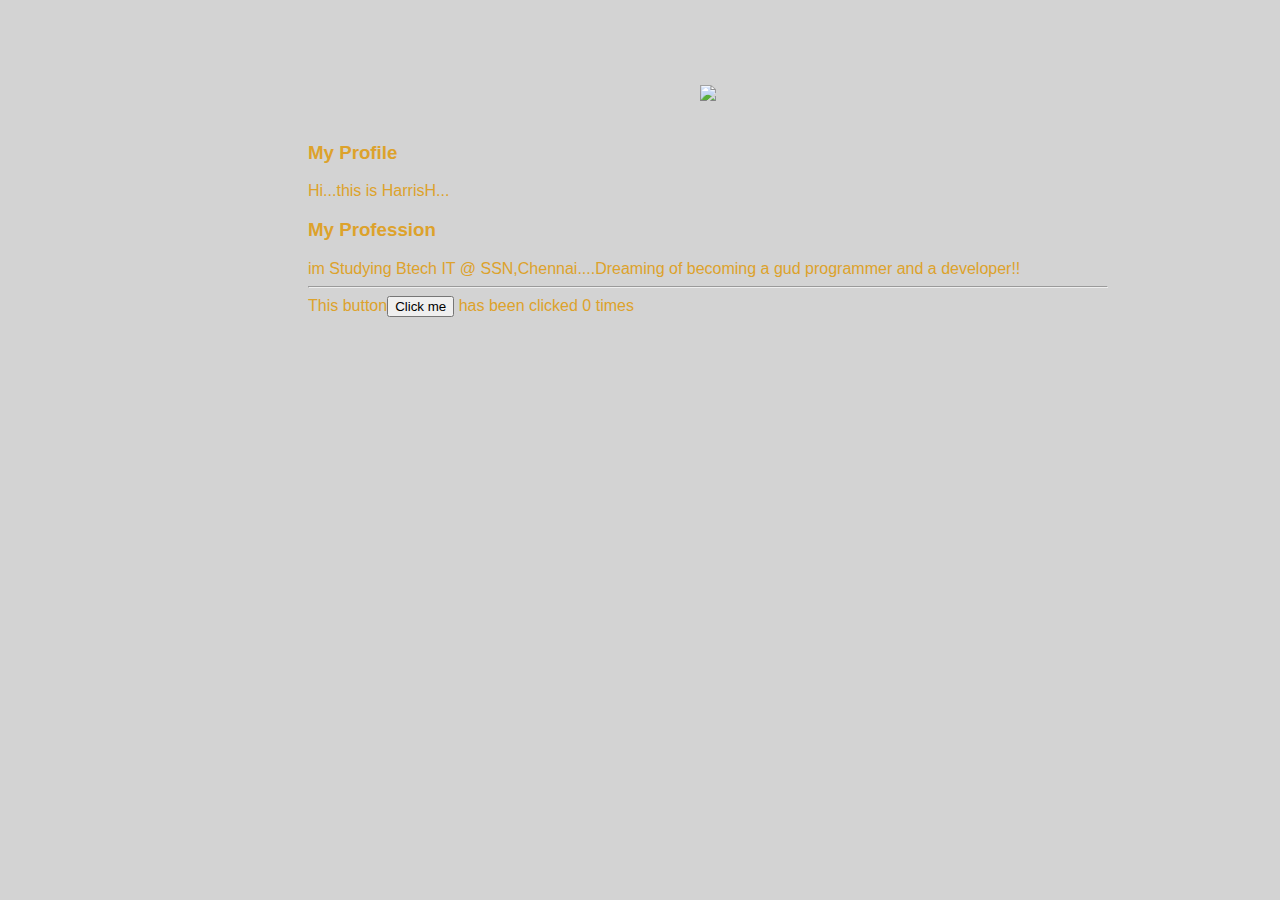
==== ui/index.html @ bc476361 "[imad-console] Updates ui/index.html" ====
<!doctype html>
<html>
    <head>
        <link href="/ui/style.css" rel="stylesheet" />
    </head>
    <body>
        <div class="container">
        <div class="center">
            <img id="imag" src="https://blog-blogmediainc.netdna-ssl.com/upload/SportsBlogcom/2159727/0555196001463406576_filepicker.jpg" class="img-medium"/>
        </div>
        
        <br>
        
    <h3>My Profile</h3>
        <div>Hi...this is HarrisH...</div>
        
        
       <!-- <div id="main-text" class="center text-big bold"> -->
       <h3>My Profession</h3>
       <div>
           im Studying Btech IT @ SSN,Chennai....Dreaming of becoming a gud programmer and a developer!!
       </div><hr>
       <div class="footer">
      This button<button id="counter">Click me</button> has been clicked <span id="count"> 0</span> times
          </div>
          </div>
        <script type="text/javascript" src="/ui/main.js">
        </script>
    </body>
</html>
---- ui/style.css ----
body {
    font-family: sans-serif;
    background-color: lightgrey;
    margin-top: 75px;
}

.center {
    text-align: center;
}

.text-big {
    font-size: 300%;
}

.bold {
    font-weight: bold;
}

.img-medium {
    height: 200px;
}
.container {
    max-width: 800px;
    color: #dda22b;
    font-family: sans-serif;
    padding-top: 10px;
    padding-left: 300px;

}
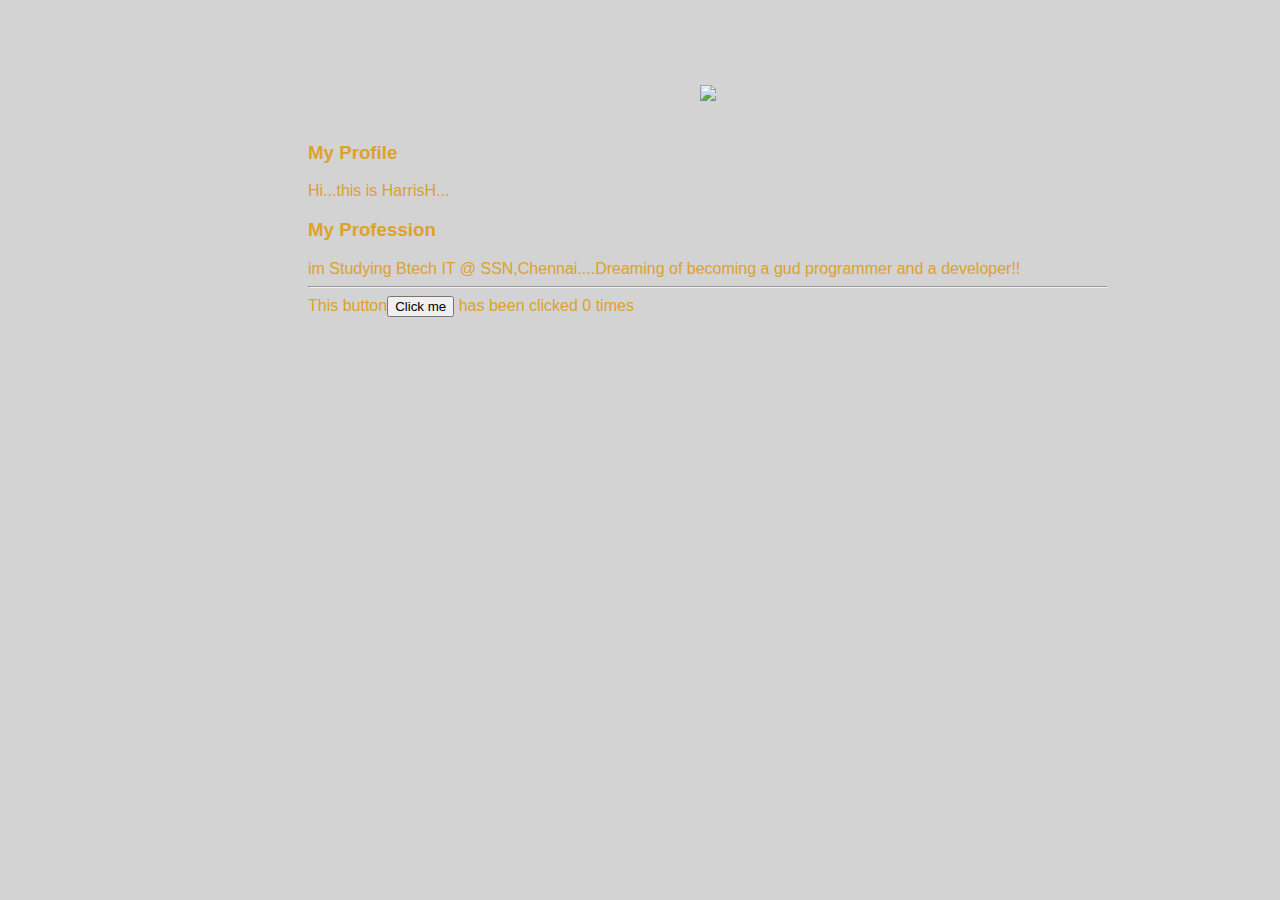
==== commit 9267a3d5: "[imad-console] Updates ui/index.html" ====
--- a/ui/index.html
+++ b/ui/index.html
@@ -10,6 +10,8 @@
         </div>
         
         <br>
+         <script type="text/javascript" src="/ui/main.js">
+        </script>
         
     <h3>My Profile</h3>
         <div>Hi...this is HarrisH...</div>
@@ -21,10 +23,9 @@
            im Studying Btech IT @ SSN,Chennai....Dreaming of becoming a gud programmer and a developer!!
        </div><hr>
        <div class="footer">
-      This button<button id="counter">Click me</button> has been clicked <span id="count"> 0</span> times
+      This button<button id="counter">Click me</button> has been clicked <span id="count"> 0 </span> times
           </div>
           </div>
-        <script type="text/javascript" src="/ui/main.js">
-        </script>
+       
     </body>
 </html>
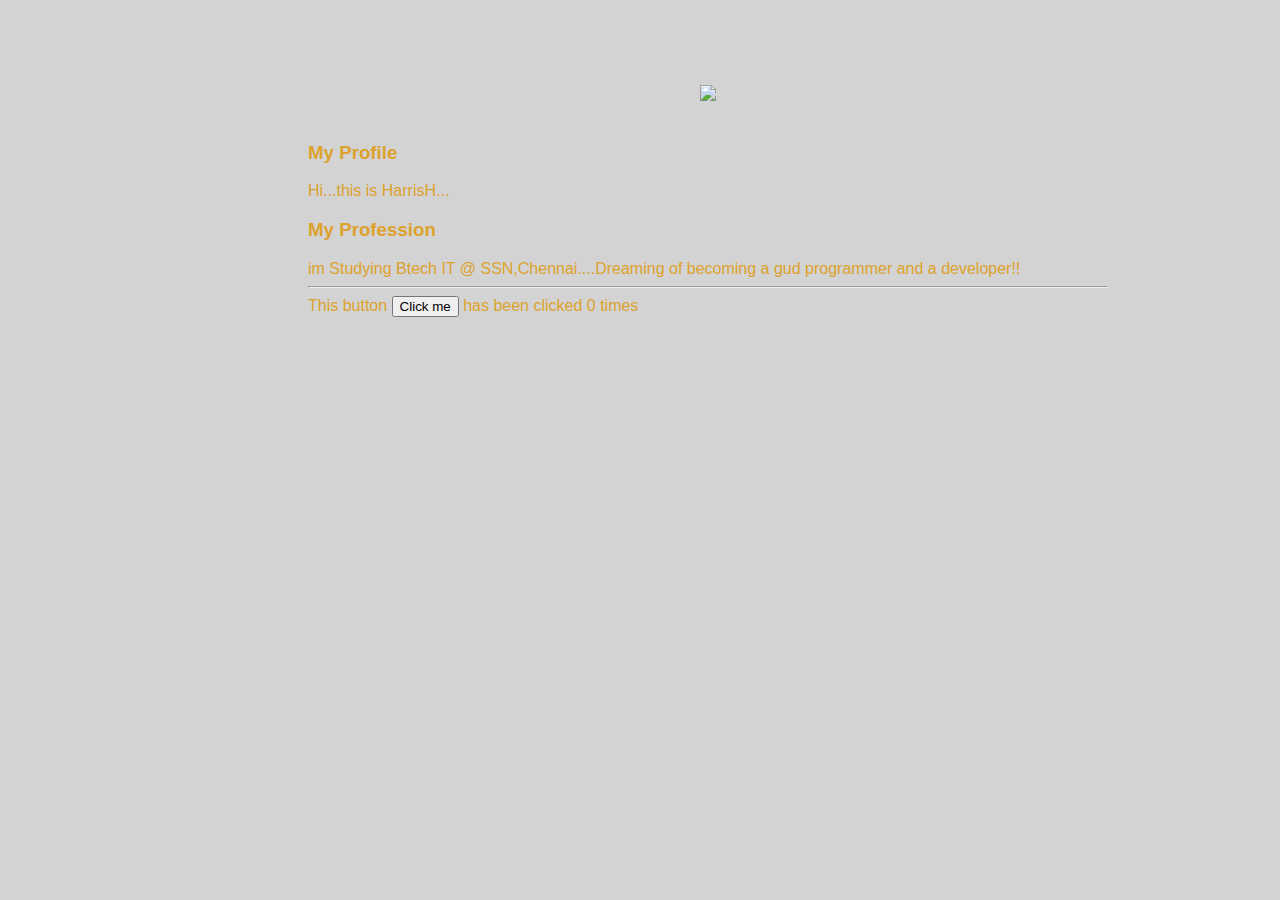
==== commit 6b9ef510: "[imad-console] Updates ui/index.html" ====
--- a/ui/index.html
+++ b/ui/index.html
@@ -10,9 +10,7 @@
         </div>
         
         <br>
-         <script type="text/javascript" src="/ui/main.js">
-        </script>
-        
+       
     <h3>My Profile</h3>
         <div>Hi...this is HarrisH...</div>
         
@@ -23,9 +21,20 @@
            im Studying Btech IT @ SSN,Chennai....Dreaming of becoming a gud programmer and a developer!!
        </div><hr>
        <div class="footer">
-      This button<button id="counter">Click me</button> has been clicked <span id="count"> 0 </span> times
+      This button <button id="counter" onclick="funct()">Click me </button> has been clicked <span id="count"> 0 </span> times
           </div>
           </div>
-       
+         <script type="text/javascript">
+        // var button=document.getElementById('counter');
+ var c=0;
+
+function funct(){
+   // alert('inside count');
+   
+    c+=1;
+    var span=document.getElementById('count');
+    span.innerHTML=c.toString();
+        </script>
+        
     </body>
 </html>
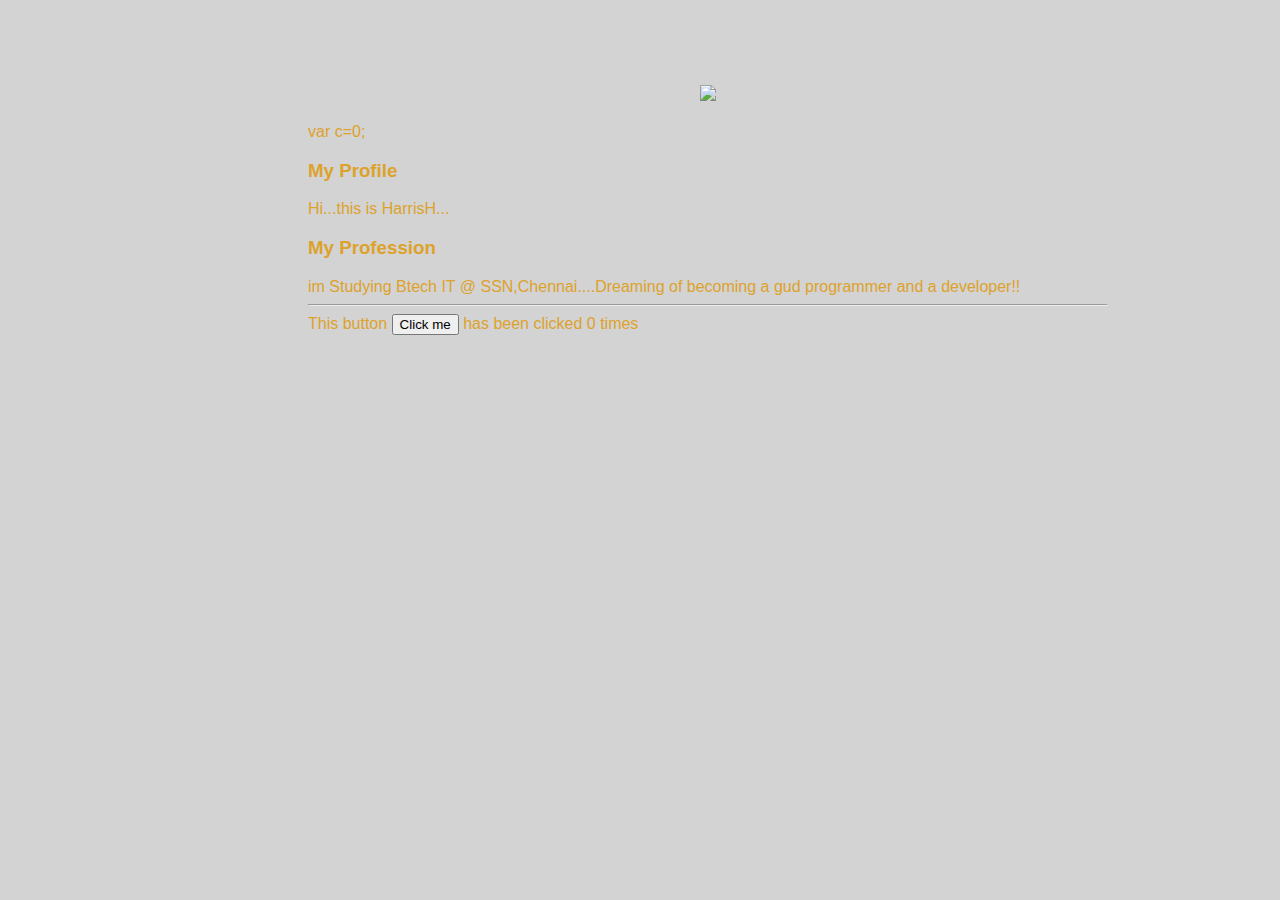
==== commit 56d6f999: "[imad-console] Updates ui/index.html" ====
--- a/ui/index.html
+++ b/ui/index.html
@@ -10,7 +10,7 @@
         </div>
         
         <br>
-       
+        var c=0;
     <h3>My Profile</h3>
         <div>Hi...this is HarrisH...</div>
         
@@ -21,20 +21,10 @@
            im Studying Btech IT @ SSN,Chennai....Dreaming of becoming a gud programmer and a developer!!
        </div><hr>
        <div class="footer">
-      This button <button id="counter" onclick="funct()">Click me </button> has been clicked <span id="count"> 0 </span> times
+      This button <button id="counter">Click me </button> has been clicked <span id="count"> 0 </span> times
           </div>
           </div>
-         <script type="text/javascript">
-        // var button=document.getElementById('counter');
- var c=0;
-
-function funct(){
-   // alert('inside count');
-   
-    c+=1;
-    var span=document.getElementById('count');
-    span.innerHTML=c.toString();
-        </script>
+        
         
     </body>
 </html>
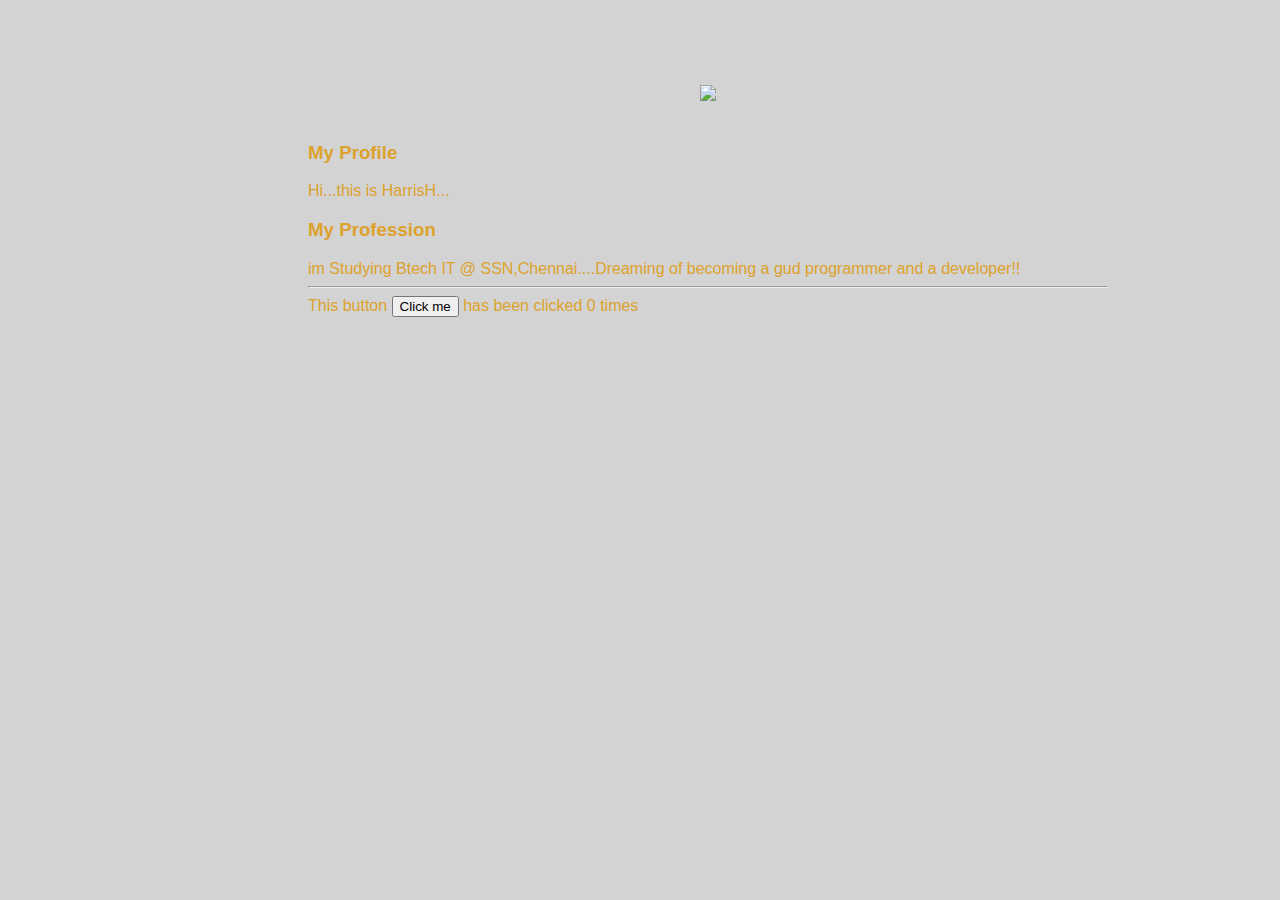
==== commit 642a1fcd: "[imad-console] Updates ui/index.html" ====
--- a/ui/index.html
+++ b/ui/index.html
@@ -10,7 +10,7 @@
         </div>
         
         <br>
-        var c=0;
+      
     <h3>My Profile</h3>
         <div>Hi...this is HarrisH...</div>
         
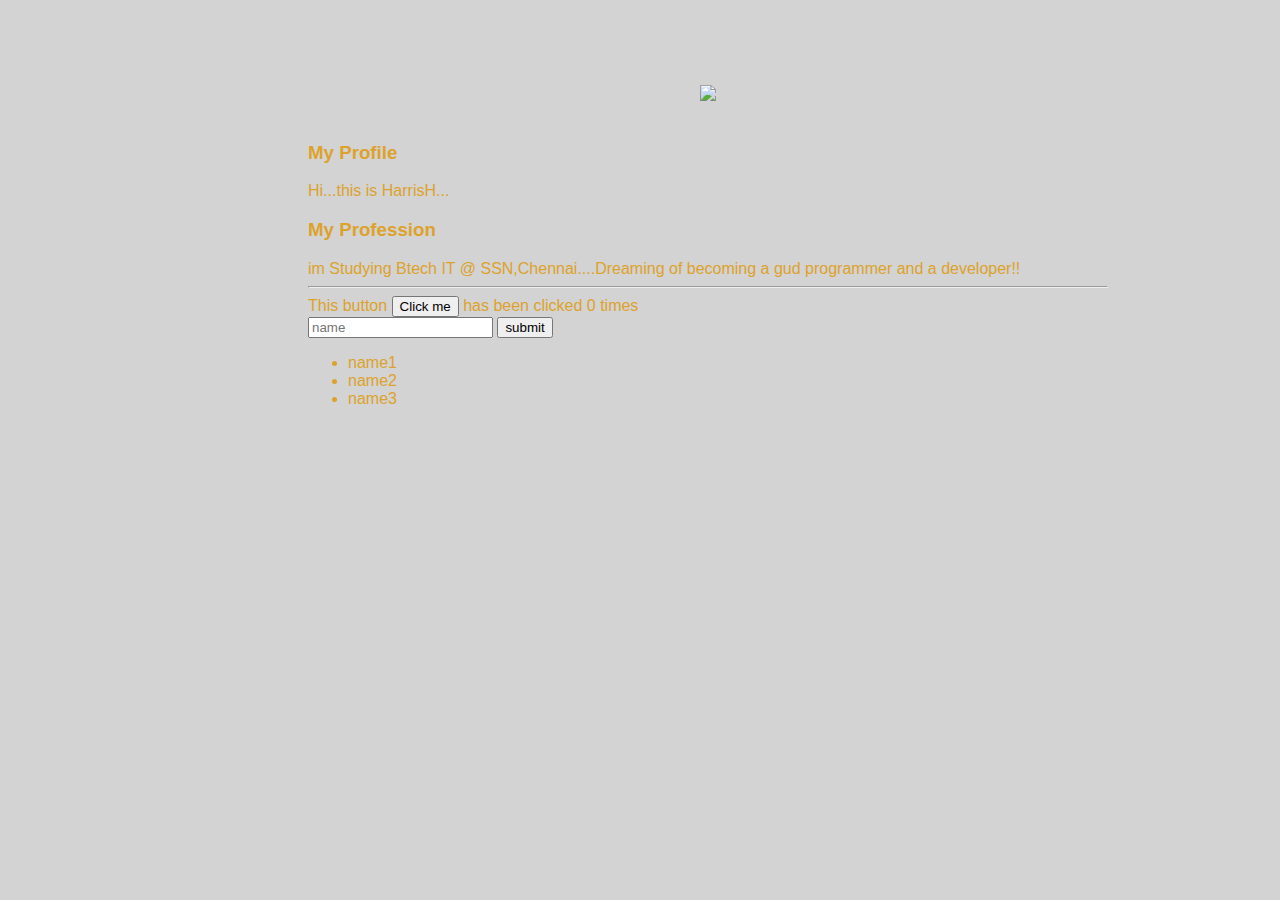
==== commit cc0277b2: "[imad-console] Updates ui/index.html" ====
--- a/ui/index.html
+++ b/ui/index.html
@@ -21,10 +21,19 @@
            im Studying Btech IT @ SSN,Chennai....Dreaming of becoming a gud programmer and a developer!!
        </div><hr>
        <div class="footer">
-      This button <button id="counter">Click me </button> has been clicked <span id="count"> 0 </span> times
-          </div>
-          </div>
-        
+      This button <button id="counter">Click me </button> has been clicked <span id="count"> 0 </span> times<br>
+          
+        <input type="text" id="name" placeholder="name">
+        <input type="submit" value="submit">
+        <ul>
+            <li>name1</li>
+            <li>name2</li>
+            <li>name3</li>
+        </ul>
+        </div>
+        </div>
+        <script type="text/javascript" src="/ui/main.js"></script>
+            
         
     </body>
 </html>
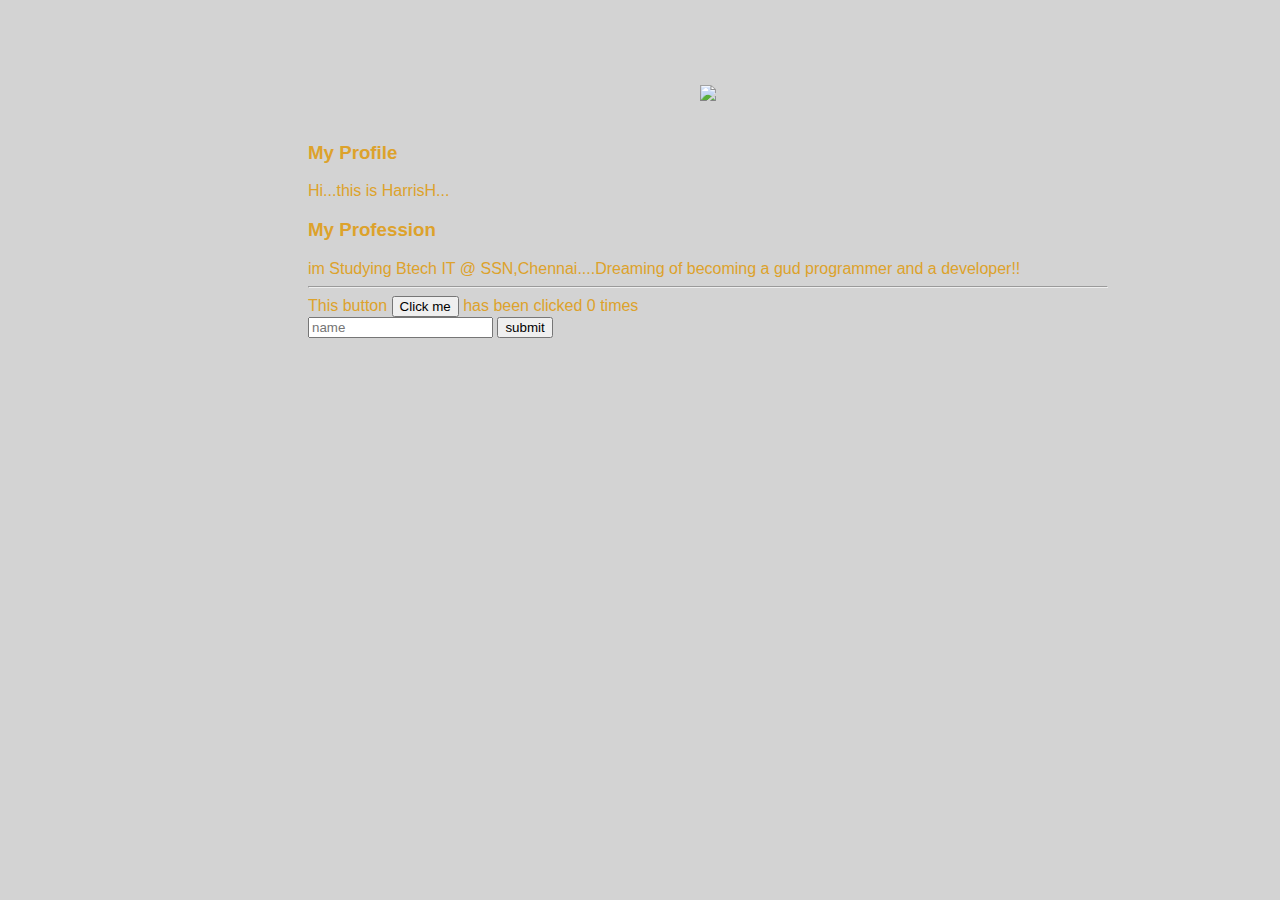
==== commit d8609211: "[imad-console] Updates ui/index.html" ====
--- a/ui/index.html
+++ b/ui/index.html
@@ -24,11 +24,9 @@
       This button <button id="counter">Click me </button> has been clicked <span id="count"> 0 </span> times<br>
           
         <input type="text" id="name" placeholder="name">
-        <input type="submit" value="submit">
-        <ul>
-            <li>name1</li>
-            <li>name2</li>
-            <li>name3</li>
+        <input type="submit" id="submit_btn" value="submit">
+        <ul id="namelist">
+            
         </ul>
         </div>
         </div>
